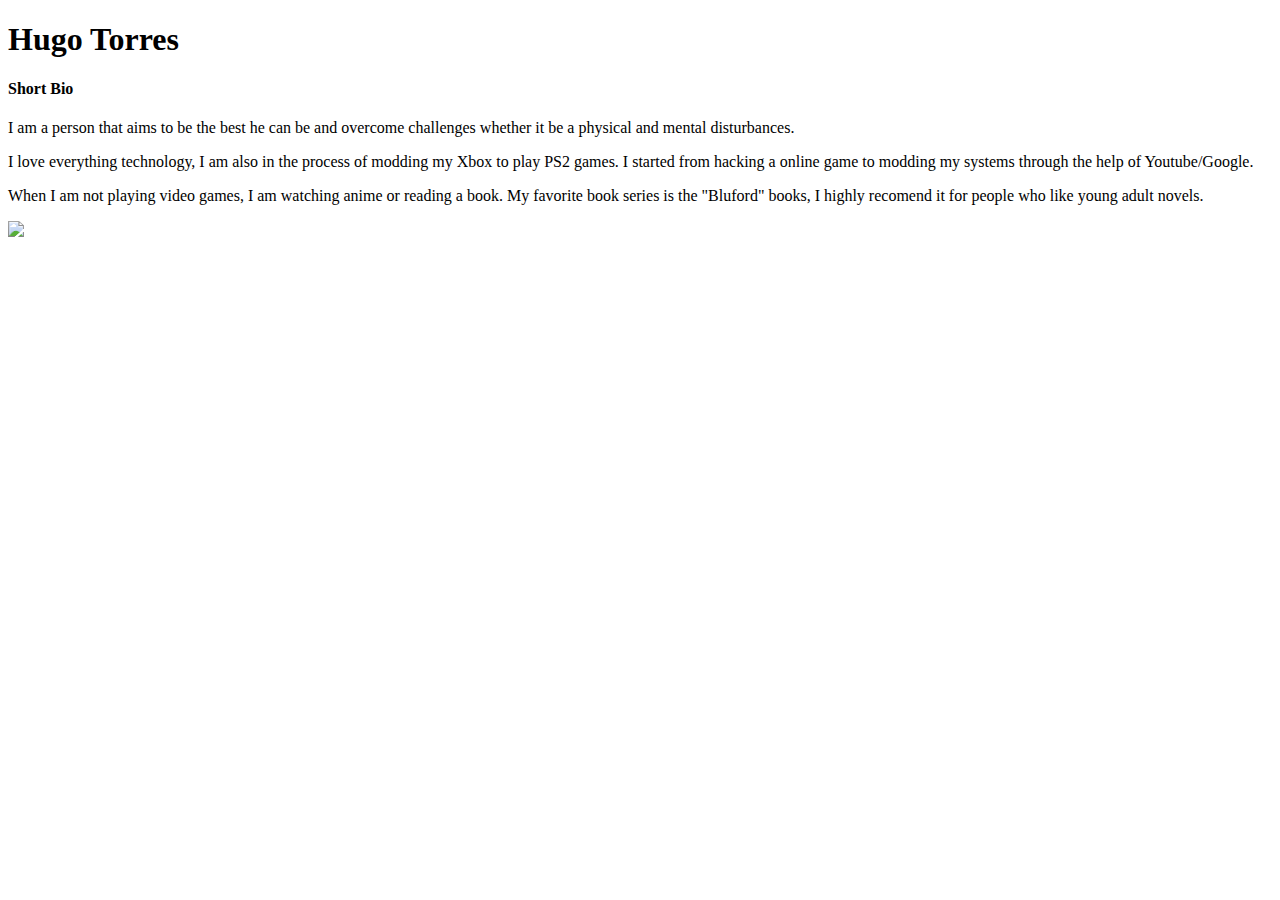
==== docs/index.html @ 9ef653ba "Hugo bio" ====
<!DOCTYPE html>
<html>
  <head>
    
    <title>
      My Profile
    </title>
    
    <style>

    </style>

  </head>

  <body>

  <h1>Hugo Torres</h1>

  <h4>Short Bio</h4>

  <p>I am a person that aims to be the best he can be and overcome challenges whether it be a physical and mental disturbances.</p>

  <p>I love everything technology, I am also in the process of modding my Xbox to play PS2 games. I started from hacking a online game to modding my systems through the help of Youtube/Google.</p>

  <p>When I am not playing video games, I am watching anime or reading a book. My favorite book series is the "Bluford" books, I highly recomend it for people who like young adult novels.</p>

    <img src="/Controller.jpg">

  </body>

</html>
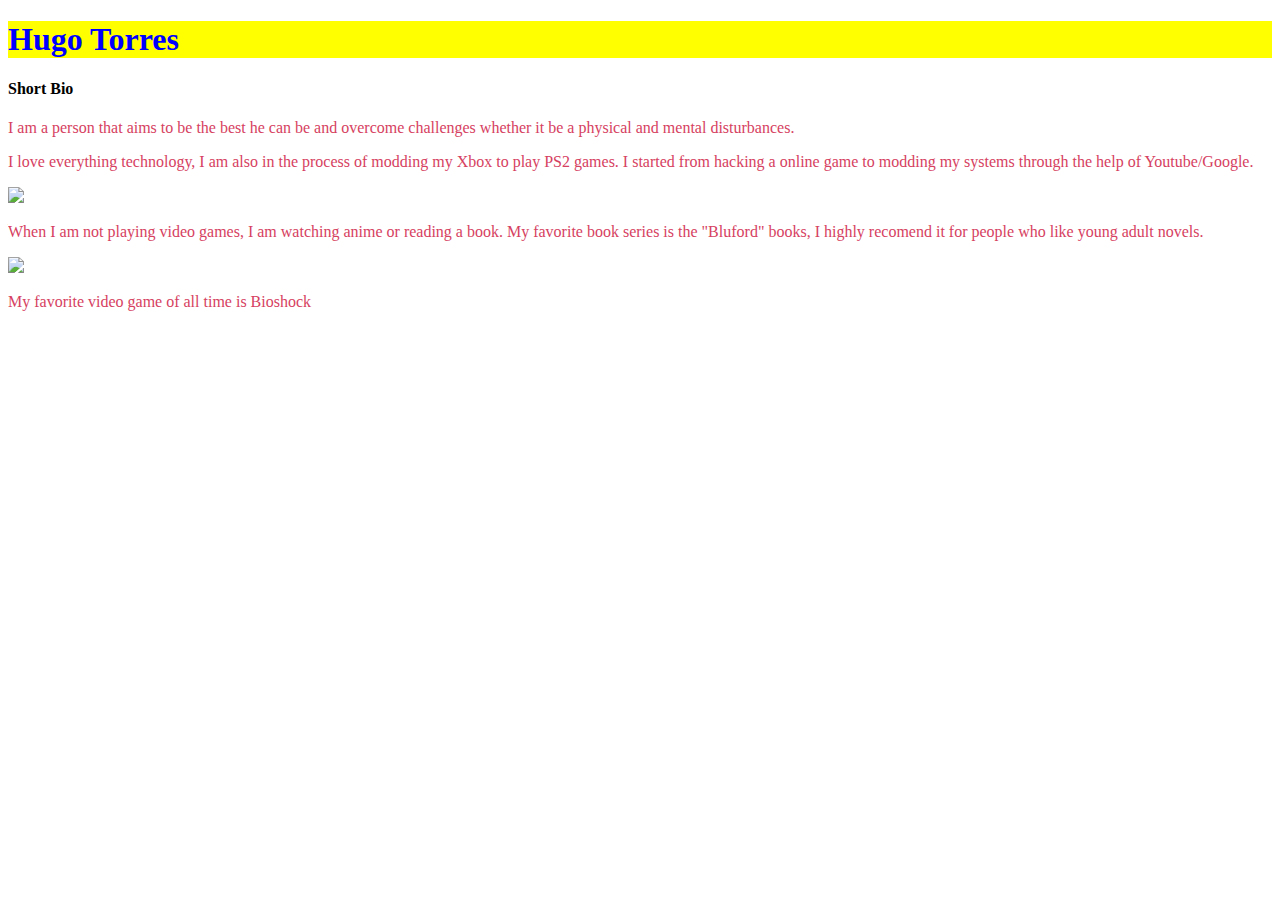
==== commit 371fdfa6: "gitassignment" ====
--- a/docs/index.html
+++ b/docs/index.html
@@ -7,6 +7,9 @@
     </title>
     
     <style>
+      .W3-container {
+        background-color: yellow;
+      }
 
     </style>
 
@@ -14,17 +17,31 @@
 
   <body>
 
-  <h1>Hugo Torres</h1>
+    <div class="W3-container teal">
+  <h1><font color="blue">Hugo Torres</font></h1>
+  </div>
 
   <h4>Short Bio</h4>
 
+  <font color="#d64161">
   <p>I am a person that aims to be the best he can be and overcome challenges whether it be a physical and mental disturbances.</p>
+  </font>
 
+  <font color="#d64161">
   <p>I love everything technology, I am also in the process of modding my Xbox to play PS2 games. I started from hacking a online game to modding my systems through the help of Youtube/Google.</p>
+  </font>
 
+  <img src="/Controller.jpg">
+
+  <font color="#d64161">
   <p>When I am not playing video games, I am watching anime or reading a book. My favorite book series is the "Bluford" books, I highly recomend it for people who like young adult novels.</p>
+  </font>
 
-    <img src="/Controller.jpg">
+    <img src="/books.jpg">
+
+    <font color="#d64161">
+    <p>My favorite video game of all time is Bioshock</p>
+    </font>
 
   </body>
 
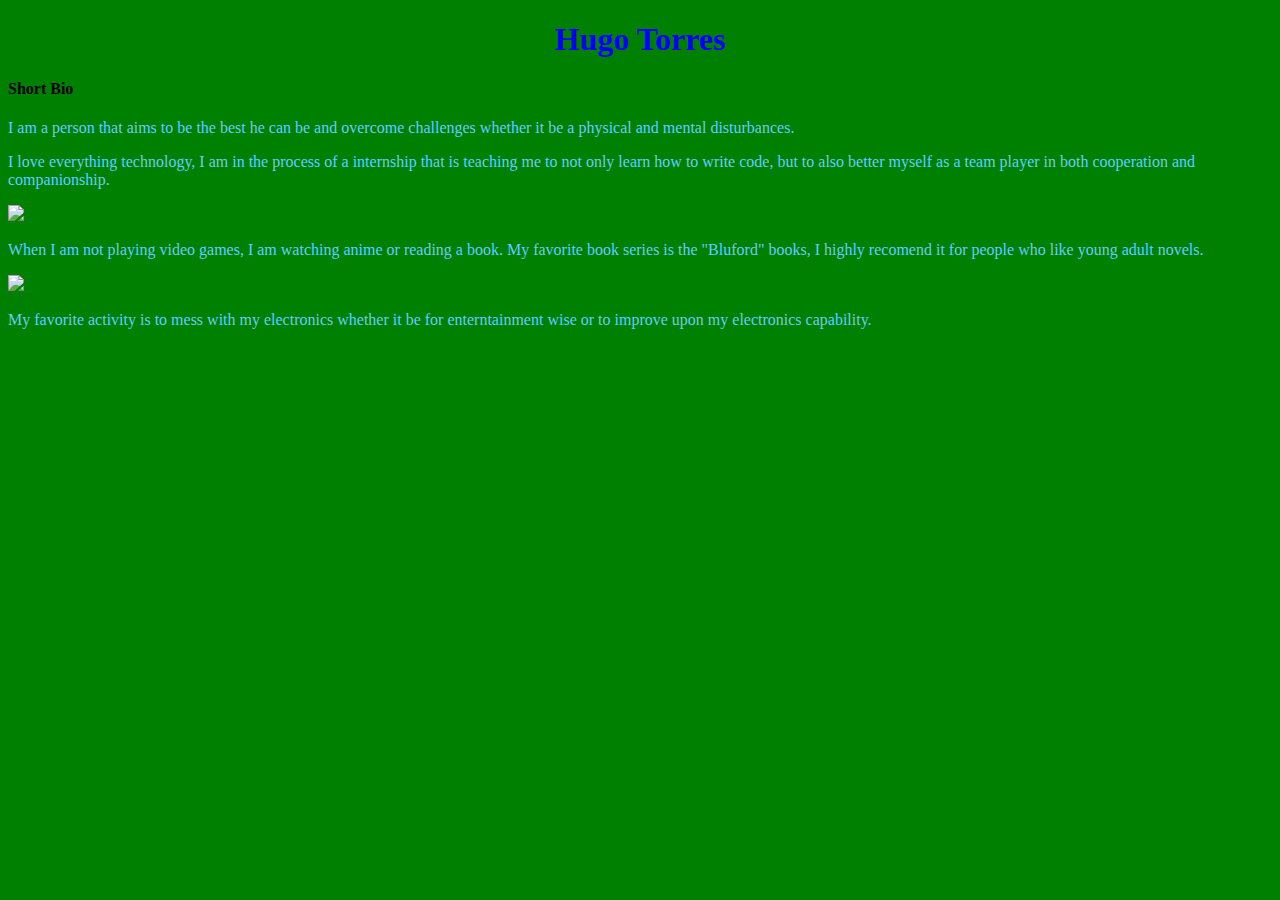
==== commit 119343ed: "Profile Unfinished" ====
--- a/docs/index.html
+++ b/docs/index.html
@@ -1,14 +1,23 @@
 <!DOCTYPE html>
 <html>
   <head>
+    <style>
+      h1 {
+        text-align: center;
+      }
+
+      p {
+        color: #66ccff;
+      }
+    </style>
     
     <title>
       My Profile
     </title>
     
     <style>
-      .W3-container {
-        background-color: yellow;
+      body {
+        background-color: green;
       }
 
     </style>
@@ -23,25 +32,17 @@
 
   <h4>Short Bio</h4>
 
-  <font color="#d64161">
   <p>I am a person that aims to be the best he can be and overcome challenges whether it be a physical and mental disturbances.</p>
-  </font>
 
-  <font color="#d64161">
-  <p>I love everything technology, I am also in the process of modding my Xbox to play PS2 games. I started from hacking a online game to modding my systems through the help of Youtube/Google.</p>
-  </font>
+  <p>I love everything technology, I am in the process of a internship that is teaching me to not only learn how to write code, but to also better myself as a team player in both cooperation and companionship.</p>
 
   <img src="/Controller.jpg">
 
-  <font color="#d64161">
   <p>When I am not playing video games, I am watching anime or reading a book. My favorite book series is the "Bluford" books, I highly recomend it for people who like young adult novels.</p>
-  </font>
 
     <img src="/books.jpg">
 
-    <font color="#d64161">
-    <p>My favorite video game of all time is Bioshock</p>
-    </font>
+    <p>My favorite activity is to mess with my electronics whether it be for enterntainment wise or to improve upon my electronics capability.</p>
 
   </body>
 
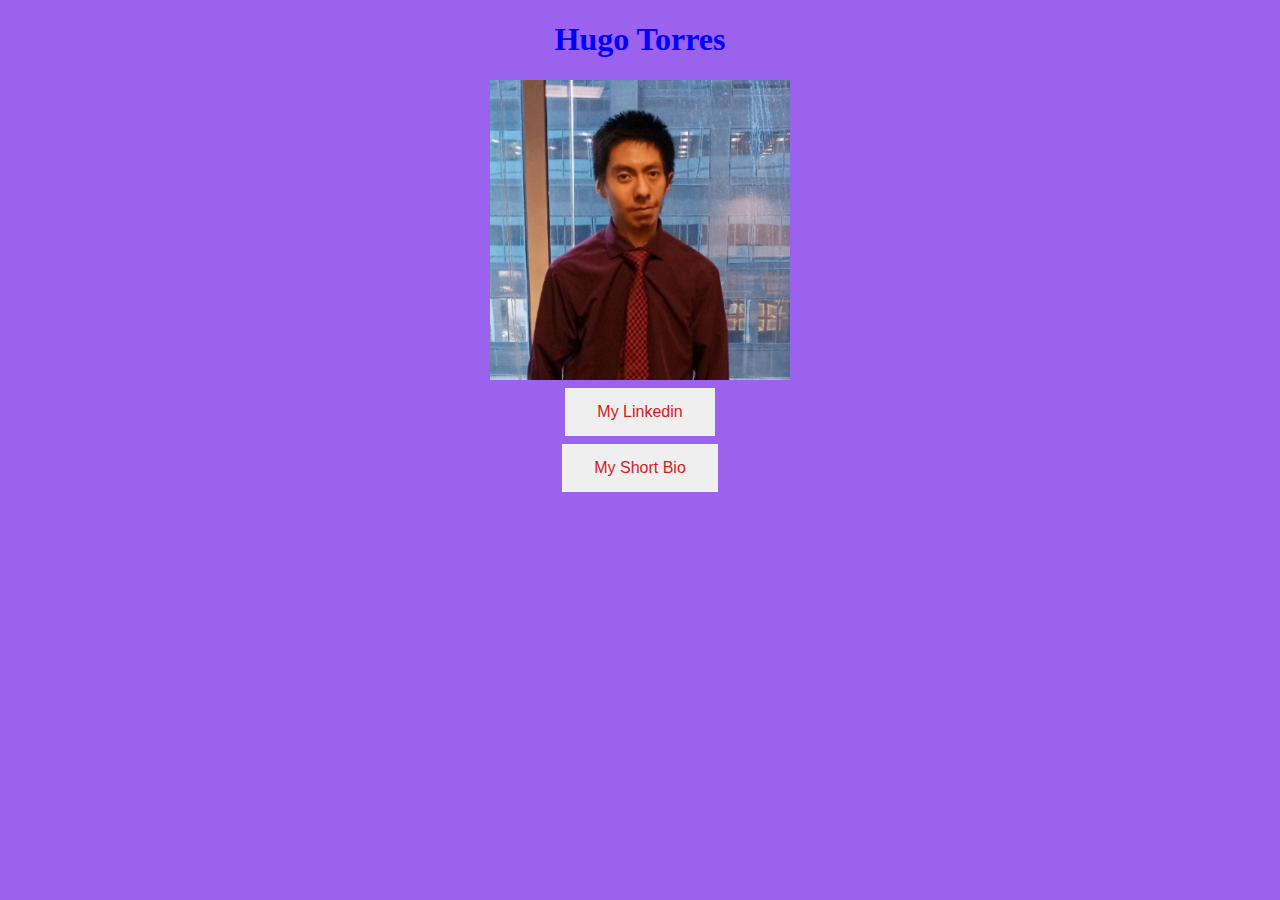
==== commit 673fb925: "Profile Finish?" ====
--- a/docs/index.html
+++ b/docs/index.html
@@ -6,43 +6,53 @@
         text-align: center;
       }
 
-      p {
-        color: #66ccff;
+      a {
+        text-align: center;
       }
-    </style>
+
+      body {
+        background-color: rgb(154, 98, 237);
+      }
+
+      button {
+        border: none;
+  color: rgb(212, 27, 27);
+  padding: 15px 32px;
+  text-align: center;
+  text-decoration: none;
+  display: inline-block;
+  font-size: 16px;
+  margin: 4px 2px;
+  cursor: pointer;
+      }
+
+      </style>
     
     <title>
       My Profile
     </title>
-    
-    <style>
-      body {
-        background-color: green;
-      }
 
-    </style>
+
+    <div class="W3-container teal">
+  <h1 style = "color:blue">Hugo Torres</h1>
+  </div>
 
   </head>
 
   <body>
 
-    <div class="W3-container teal">
-  <h1><font color="blue">Hugo Torres</font></h1>
-  </div>
+    <div style="text-align: center;">
+    <img src="pic.jpg" alt="Profile Picture" style="width:300px;height:300px;">
+    </div>
 
-  <h4>Short Bio</h4>
+    <div style="text-align: center">
+    <a href="https://www.linkedin.com/in/hugo-torres-929557267/"><button>My Linkedin</button></a>
+    </div>
 
-  <p>I am a person that aims to be the best he can be and overcome challenges whether it be a physical and mental disturbances.</p>
-
-  <p>I love everything technology, I am in the process of a internship that is teaching me to not only learn how to write code, but to also better myself as a team player in both cooperation and companionship.</p>
-
-  <img src="/Controller.jpg">
-
-  <p>When I am not playing video games, I am watching anime or reading a book. My favorite book series is the "Bluford" books, I highly recomend it for people who like young adult novels.</p>
-
-    <img src="/books.jpg">
-
-    <p>My favorite activity is to mess with my electronics whether it be for enterntainment wise or to improve upon my electronics capability.</p>
+    <div style="text-align: center">
+      <a href="https://3000-htorres4787-htorres4787-jge56iny7lr.ws-us93.gitpod.io/info"><button>My Short Bio</button></a>
+      </div>
+  </body>
 
   </body>
 
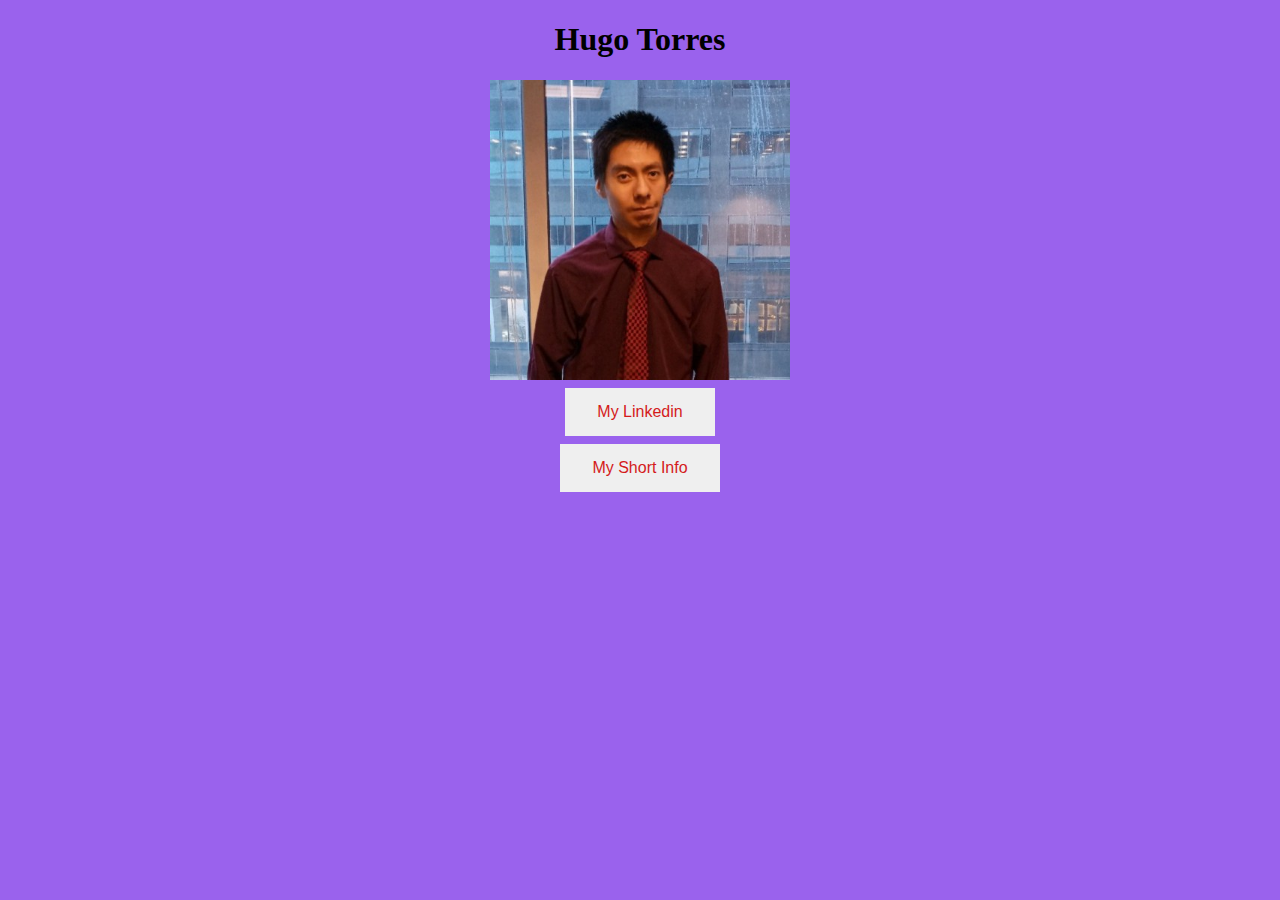
==== commit b6d7c97e: "Profile - Final Final version" ====
--- a/docs/index.html
+++ b/docs/index.html
@@ -1,59 +1,57 @@
 <!DOCTYPE html>
 <html>
-  <head>
-    <style>
-      h1 {
-        text-align: center;
-      }
 
-      a {
-        text-align: center;
-      }
+<head>
+  <style>
+    h1 {
+      text-align: center;
+    }
 
-      body {
-        background-color: rgb(154, 98, 237);
-      }
+    a {
+      text-align: center;
+    }
 
-      button {
-        border: none;
-  color: rgb(212, 27, 27);
-  padding: 15px 32px;
-  text-align: center;
-  text-decoration: none;
-  display: inline-block;
-  font-size: 16px;
-  margin: 4px 2px;
-  cursor: pointer;
-      }
+    body {
+      background-color: rgb(154, 98, 237);
+    }
 
-      </style>
-    
-    <title>
-      My Profile
-    </title>
+    button {
+      border: none;
+      color: rgb(212, 27, 27);
+      padding: 15px 32px;
+      text-align: center;
+      text-decoration: none;
+      display: inline-block;
+      font-size: 16px;
+      margin: 4px 2px;
+      cursor: pointer;
+    }
 
+  </style>
 
-    <div class="W3-container teal">
-  <h1 style = "color:blue">Hugo Torres</h1>
+  <title>
+    My Profile
+  </title>
+
+</head>
+
+<body>
+
+  <h1 style="color:black">Hugo Torres</h1>
+  
+  <div style="text-align: center;">
+    <img src="pic.jpg" alt="Profile Picture" style="width:300px;height:300px;">
   </div>
 
-  </head>
+  <div style="text-align: center">
+    <a href="https://www.linkedin.com/in/hugo-torres-929557267/"><button>My Linkedin</button></a>
+  </div>
 
-  <body>
+  <div style="text-align: center">
+    <a href="https://3000-htorres4787-htorres4787-jge56iny7lr.ws-us93.gitpod.io/info"><button>My Short Info</button></a>
+  </div>
+</body>
 
-    <div style="text-align: center;">
-    <img src="pic.jpg" alt="Profile Picture" style="width:300px;height:300px;">
-    </div>
-
-    <div style="text-align: center">
-    <a href="https://www.linkedin.com/in/hugo-torres-929557267/"><button>My Linkedin</button></a>
-    </div>
-
-    <div style="text-align: center">
-      <a href="https://3000-htorres4787-htorres4787-jge56iny7lr.ws-us93.gitpod.io/info"><button>My Short Bio</button></a>
-      </div>
-  </body>
-
-  </body>
+</body>
 
 </html>
